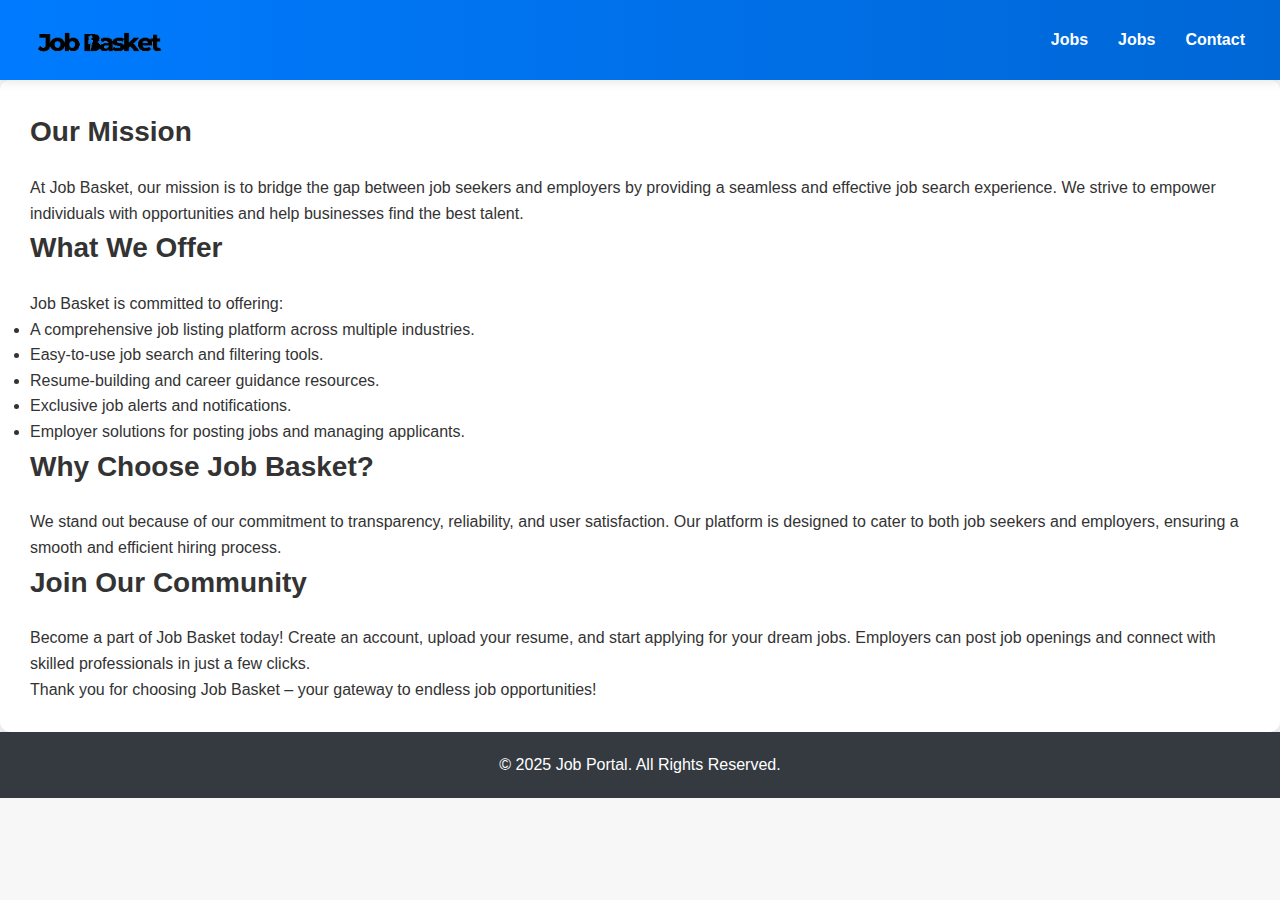
==== about.html @ 895ed69e "Create about.html" ====
<!DOCTYPE html>
<html lang="en">
<head>
    <meta charset="UTF-8">
    <meta name="viewport" content="width=device-width, initial-scale=1.0">
    <title>Job Listings</title>
    <link rel="stylesheet" href="style.css">
    <link rel="stylesheet" href="https://cdnjs.cloudflare.com/ajax/libs/font-awesome/6.7.2/css/all.min.css" integrity="sha512-Evv84Mr4kqVGRNSgIGL/F/aIDqQb7xQ2vcrdIwxfjThSH8CSR7PBEakCr51Ck+w+/U6swU2Im1vVX0SVk9ABhg==" crossorigin="anonymous" referrerpolicy="no-referrer" /> <!-- For Font Awesome Icons -->

</head>
<body>
    <header>
        <div class="logo">
          <img src="./logo5.png" alt="Logo"> <!-- Replace with your actual logo -->
        </div>
        <div class="ham">
          <button class="nav-toggle" onclick="toggleNavbar()">
            <i class="fa-solid fa-bars"></i>
          </button>
        </div>
        <nav id="navbar-links" class="navbar">
          <a href="./index.html">Jobs</a>
          <a href="./about.html">Jobs</a>
        
          <a href="contact.html">Contact</a>
        </nav>
      </header>
      
      <div class="contact-form">
        <div>
           <h2>Our Mission</h2>
    <p>At Job Basket, our mission is to bridge the gap between job seekers and employers by providing a seamless and effective job search experience. We strive to empower individuals with opportunities and help businesses find the best talent.</p>
    
    <h2>What We Offer</h2>
    <p>Job Basket is committed to offering:</p>
    <ul>
        <li>A comprehensive job listing platform across multiple industries.</li>
        <li>Easy-to-use job search and filtering tools.</li>
        <li>Resume-building and career guidance resources.</li>
        <li>Exclusive job alerts and notifications.</li>
        <li>Employer solutions for posting jobs and managing applicants.</li>
    </ul>
    
    <h2>Why Choose Job Basket?</h2>
    <p>We stand out because of our commitment to transparency, reliability, and user satisfaction. Our platform is designed to cater to both job seekers and employers, ensuring a smooth and efficient hiring process.</p>
    
    <h2>Join Our Community</h2>
    <p>Become a part of Job Basket today! Create an account, upload your resume, and start applying for your dream jobs. Employers can post job openings and connect with skilled professionals in just a few clicks.</p>
    
    <p>Thank you for choosing Job Basket – your gateway to endless job opportunities!</p>
</div>
    </div>
    <footer class="footer">&copy; 2025 Job Portal. All Rights Reserved.</footer>
    
    <script src="contact.js"></script>
    <script src="ham.js"></script>

</body>
</html>
---- style.css ----
body {
        font-family: Arial, sans-serif;
        margin: 0;
        padding: 0;
        background-color: #f8f9fa;
    }
    /* Header */
    header {
        background: linear-gradient(to right, #6c757d, #495057);
        color: #fff;
        padding: 10px 20px;
        position: sticky;
        top: 0;
        z-index: 1000;
        box-shadow: 0 2px 10px rgba(0, 0, 0, 0.1);
        display: flex;

        align-items: center;
        justify-content: space-between;
    }
    
    .logo {
        display: flex;
        align-items: center;
    }/* General Reset */
    * {
        margin: 0;
        padding: 0;
        box-sizing: border-box;
    }

    body {
        font-family: 'Poppins', Arial, sans-serif;
        line-height: 1.6;
        background: #f7f7f7;
        color: #333;
    }

    /* Header */
    header {
        background: linear-gradient(to right, #007bff, #0067d6);
        color: #fff;
        padding: 10px 20px;
        position: sticky;
        top: 0;
        z-index: 1000;
        box-shadow: 0 2px 10px rgba(0, 0, 0, 0.1);
        display: flex;
        align-items: center;
        justify-content: space-between;
    }

    .logo {
        display: flex;
        align-items: center;
    }

    .logo img {
        width: 160px;
        border-radius: 10px;
    }

    /* Navbar */
    .navbar {
        display: flex;
        justify-content: space-around;
        align-items: center;
        list-style: none; /* Remove list dots */
    }

    .navbar a {
        text-decoration: none;
        color: white;
        font-weight: 600;
        font-size: 1rem;
        padding: 5px 15px;
        border-radius: 5px;
        transition: background 0.3s, transform 0.3s;
    }

    .navbar a:hover {
        background: rgba(255, 255, 255, 0.2);
        transform: translateY(-2px);
    }

    /* Hide hamburger button on desktop */
    .nav-toggle {
        display: none; /* Default hidden on large screens */
    }

    @media (max-width: 768px) {
        .nav-toggle {
            display: block;
            background: transparent;
            border: none;
            color: white;
            font-size: 2rem;
        }

        .navbar {
            flex-direction: column;
            gap: 10px;
            display: none; /* Hide navbar links on mobile */
        }

        .navbar.active {
            display: flex; /* Show navbar when active */
        }
    }

   /* Job Listing Section */
.job-listing {
    display: grid;
    grid-template-columns: repeat(auto-fit, minmax(300px, 1fr)); /* Responsive grid */
    gap: 20px;
    margin: 10px;
    padding: 5px;
    justify-content: center;
}

.job-card {
    background: white;
  
    padding: 25px;
    font-size: 18px;
    box-shadow: 0px 4px 12px rgba(0, 0, 0, 0.3);
    border-radius: 12px;
    border-left: 5px solid #007bff;
    transition: transform 0.3s, box-shadow 0.3s;
    display: flex;
    flex-direction: column;
    justify-content: space-between;
    align-items: flex-start;
}

.job-card h3 a {
    text-decoration: none;
    color: #007bff;
    transition: color 0.3s;
}

.job-card h3 a:hover {
    color: #0056b3;
}

.job-card:hover {
    transform: translateY(-5px);
    box-shadow: 0px 6px 15px rgba(0, 0, 0, 0.35);
}

/* Apply Button */
.apply-btn {
    background: #007bff;
    color: white;
    border: none;
    padding: 10px 20px;
    font-size: 16px;
    border-radius: 6px;
    cursor: pointer;
    transition: background 0.3s;
    align-self: flex-end; /* Ensures alignment on larger screens */
}

.apply-btn:hover {
    background: #0056b3;
}

/* Responsive Design */
@media (max-width: 768px) {
    .job-listing {
        grid-template-columns: 1fr; /* Single column on small screens */
        padding: 10px;
    }

    .job-card {
          margin-inline:auto;
       
        width: 100%;
        align-items: center;
        text-align: center;
    }

    .apply-btn {
        width: 100%;
        text-align: center;
    }
}


    .ad-banner {
        background-color: #ffc107;
        color: black;
        padding: 20px;
        text-align: center;
        font-weight: bold;
        margin: 20px auto;
        
        border-radius: 10px;
    }
    .greeting-box {
        background: #28a745;
        color: white;
        text-align: center;
        padding: 25px;
        margin: 20px auto;
        width: 80%;
        border-radius: 10px;
        box-shadow: 0px 4px 8px rgba(0, 0, 0, 0.2);
    }
    .contact-btn {
        background: white;
        color: #28a745;
        border: none;
        padding: 12px 24px;
        font-size: 18px;
        border-radius: 6px;
        cursor: pointer;
        margin-top: 12px;
        transition: background 0.3s;
    }
    .contact-btn:hover {
        background: #f1f1f1;
    }
    .footer {
        background-color: #343a40;
        color: white;
        text-align: center;
        padding: 20px;
        position: relative;
        bottom: 0;
        width: 100%;
    }
    @media (max-width: 768px) {
        .job-card,  .greeting-box {
            width: 90%;
        }
        .navbar {
            font-size: 20px;
            padding: 12px;
        }
    }

    /* .contact */
    .contact-form {
        background-color: white;
        padding: 30px;
        border-radius: 10px;
        box-shadow: 0 4px 10px rgba(0, 0, 0, 0.1);
        align-items: center;
        display: flex;
        justify-content: center;
        
        
    }
    form{
        width: 55%;
        margin-top: 70px;
        margin-bottom: 120px;
    }
    .contact-form h2 {
        font-size: 28px;
        color: #333;
        margin-bottom: 20px;
    }
    
    .input-container {
        margin-bottom: 20px;
    }
    
    .input-container label {
        display: block;
        margin-bottom: 5px;
        font-weight: 600;
        color: #333;
    }
    
    .input-container input, .input-container textarea {
        width: 100%;
        padding: 10px;
        font-size: 16px;
        border: 1px solid #ccc;
        border-radius: 5px;
        color: #333;
    }
    
    textarea {
        resize: vertical;
    }
    
    .submit-btn {
        background-color: #f39c12;
        color: white;
        padding: 10px 20px;
        border: none;
        border-radius: 5px;
        cursor: pointer;
        font-size: 16px;
        font-weight: 600;
    }
    
    .submit-btn:hover {
        background-color: #e67e22;
    }
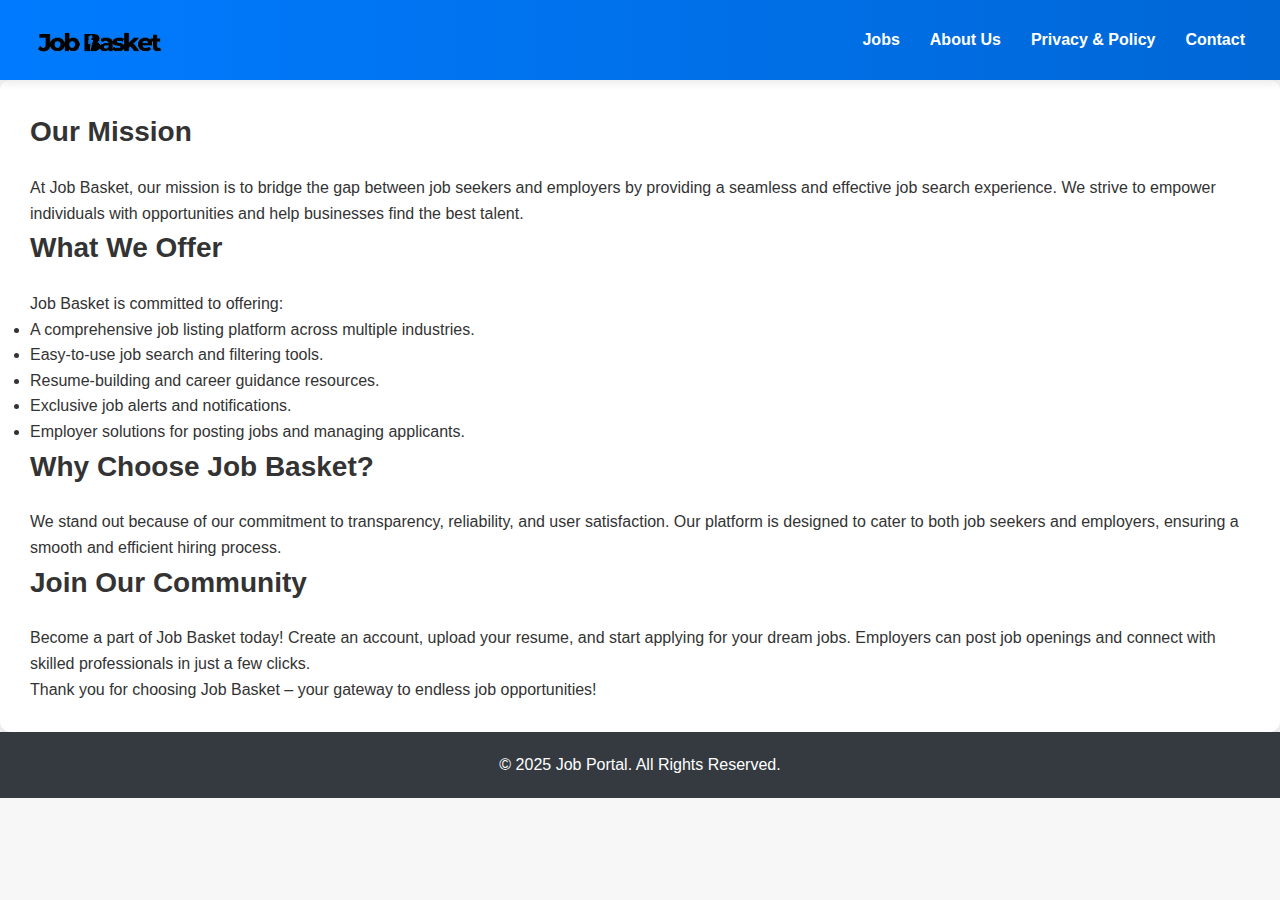
==== commit 56423e56: "Update about.html" ====
--- a/about.html
+++ b/about.html
@@ -20,7 +20,8 @@
         </div>
         <nav id="navbar-links" class="navbar">
           <a href="./index.html">Jobs</a>
-          <a href="./about.html">Jobs</a>
+          <a href="./about.html">About Us</a>
+             <a href="./policy.html">Privacy & Policy</a>
         
           <a href="contact.html">Contact</a>
         </nav>
